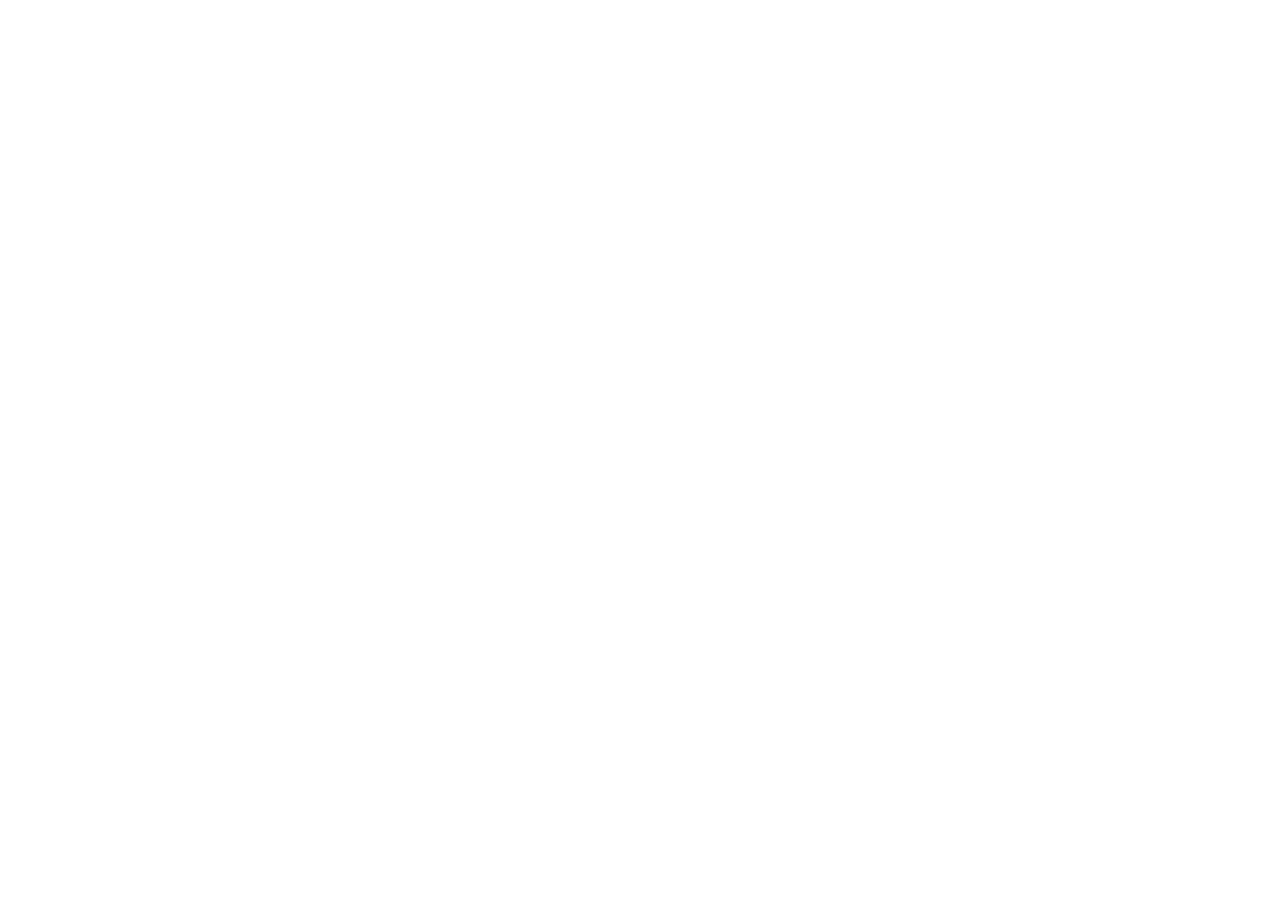
==== equipe/brook.html @ df5fac54 "index.html" ====
<!DOCTYPE html>
<html lang="pt-br">
<head>
    <meta charset="UTF-8">
    <meta name="viewport" content="width=device-width, initial-scale=1.0">
    <title>Brook</title>
</head>
<body>
    
</body>
</html>
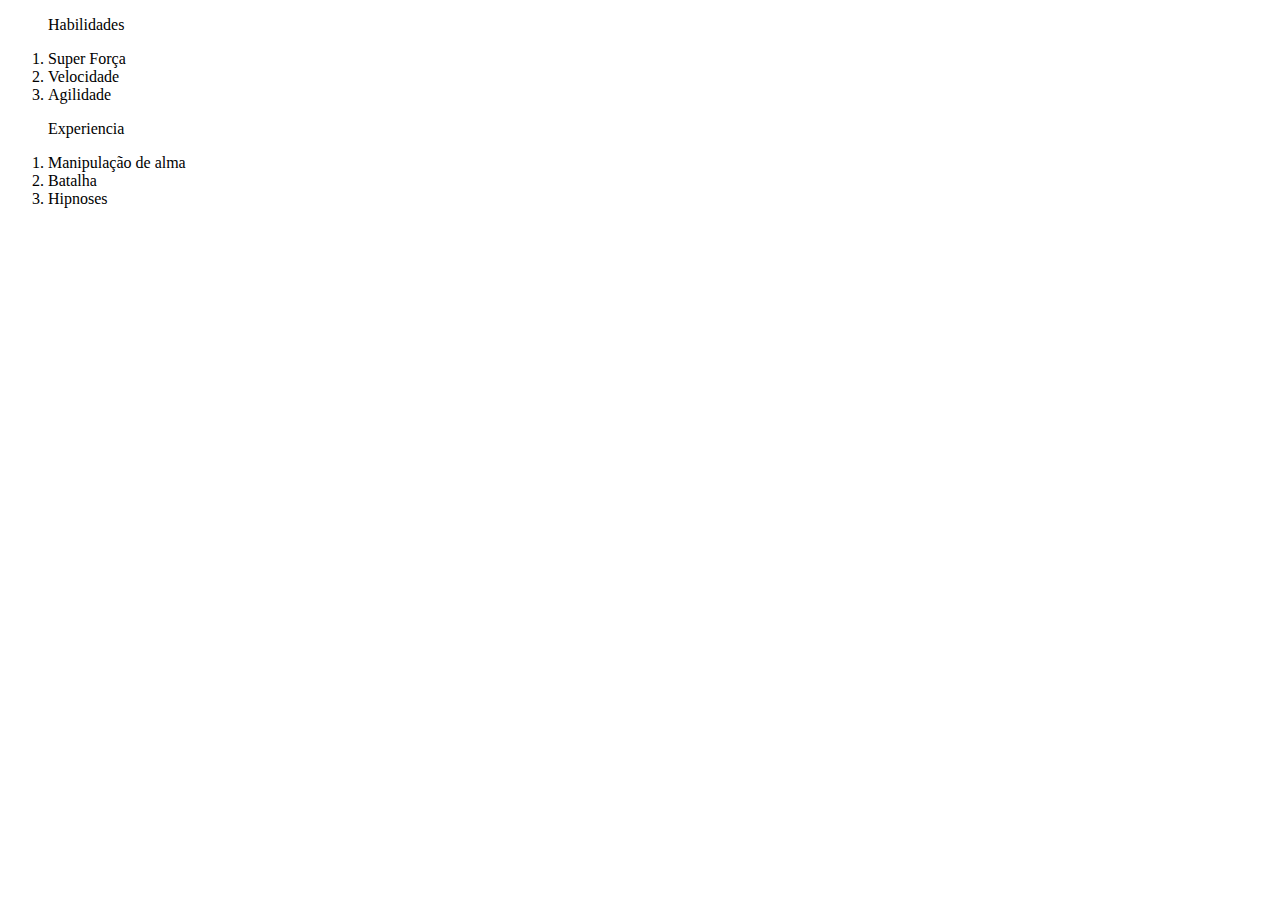
==== commit e6f84234: "Update brook.html" ====
--- a/equipe/brook.html
+++ b/equipe/brook.html
@@ -6,6 +6,19 @@
     <title>Brook</title>
 </head>
 <body>
+    <ol>
+        <p>Habilidades</p>
+        <li>Super Força</li>
+        <li>Velocidade</li>
+        <li>Agilidade</li>
+    </ol>
+
+    <ol>
+        <p>Experiencia</p>
+        <li>Manipulação de alma</li>
+        <li>Batalha</li>
+        <li>Hipnoses</li>
+    </ol>
     
 </body>
-</html>+</html>
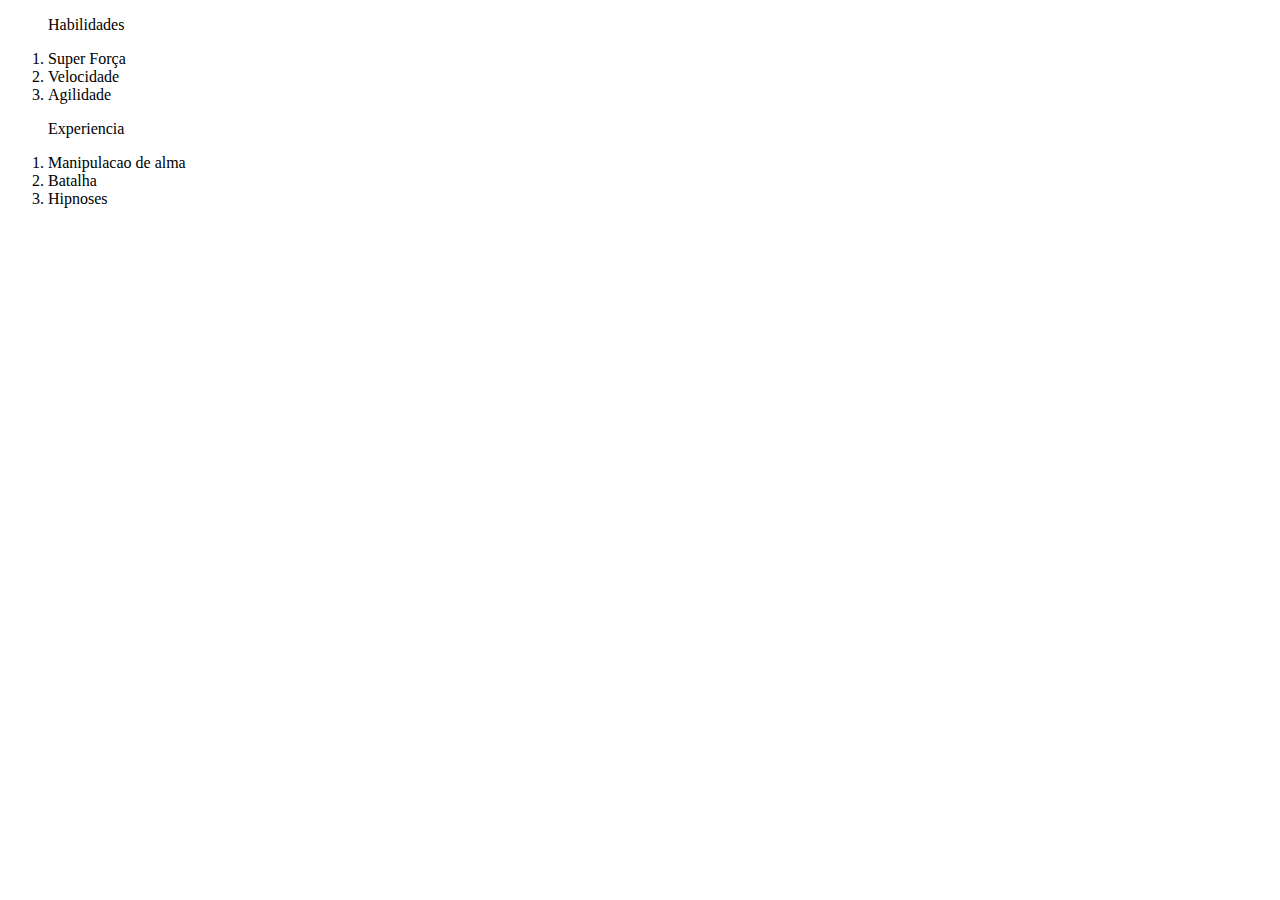
==== commit 229e1a12: "Update brook.html" ====
--- a/equipe/brook.html
+++ b/equipe/brook.html
@@ -15,7 +15,7 @@
 
     <ol>
         <p>Experiencia</p>
-        <li>Manipulação de alma</li>
+        <li>Manipulacao de alma</li>
         <li>Batalha</li>
         <li>Hipnoses</li>
     </ol>
